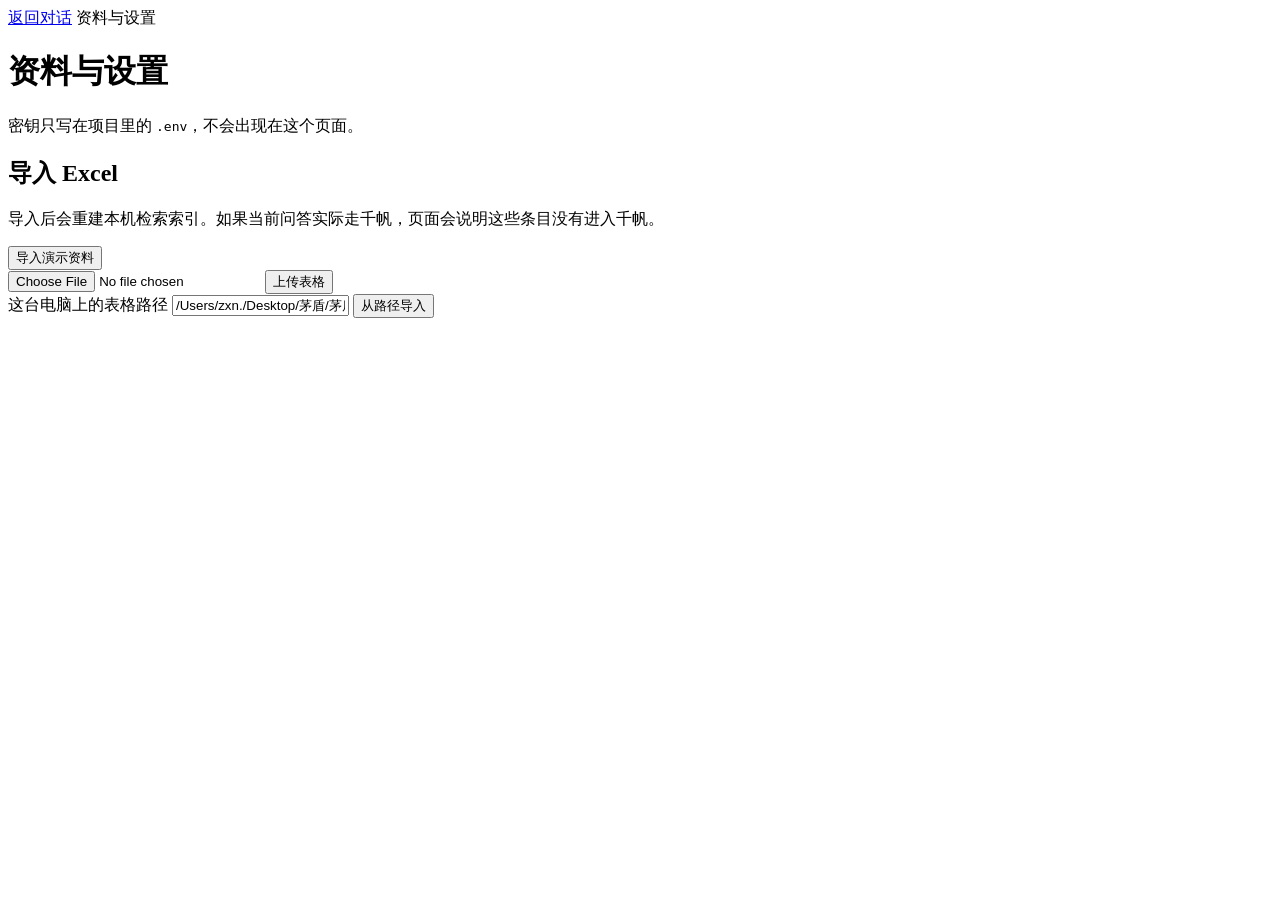
==== web/admin.html @ b0f87fa0 "保存当前问答、人物规则和风格接入，作为可回退的基线。 Co-authored-by: Cursor <cursoragent@cursor.com>" ====
<!DOCTYPE html>
<html lang="zh-CN">
<head>
  <meta charset="utf-8" />
  <meta name="viewport" content="width=device-width, initial-scale=1" />
  <title>资料与设置</title>
  <link rel="stylesheet" href="/assets/style.css" />
</head>
<body>
  <header class="top">
    <a class="brand" href="/">返回对话</a>
    <span class="text-link">资料与设置</span>
  </header>
  <main class="admin">
    <h1>资料与设置</h1>
    <p class="lede">密钥只写在项目里的 <code>.env</code>，不会出现在这个页面。</p>
    <section id="status" class="plain"></section>
    <section class="plain">
      <h2>导入 Excel</h2>
      <p>导入后会重建本机检索索引。如果当前问答实际走千帆，页面会说明这些条目没有进入千帆。</p>
      <div class="admin-actions">
        <button type="button" id="import-demo">导入演示资料</button>
        <form id="upload-form">
          <input id="upload-file" type="file" accept=".xlsx" />
          <button type="submit">上传表格</button>
        </form>
      </div>
      <form id="path-form" class="path-form">
        <label for="excel-path">这台电脑上的表格路径</label>
        <input id="excel-path" type="text" value="/Users/zxn./Desktop/茅盾/茅盾_统一章节总表.xlsx" />
        <button type="submit">从路径导入</button>
      </form>
      <div id="import-result"></div>
    </section>
  </main>
  <script type="module" src="/assets/admin.js"></script>
</body>
</html>
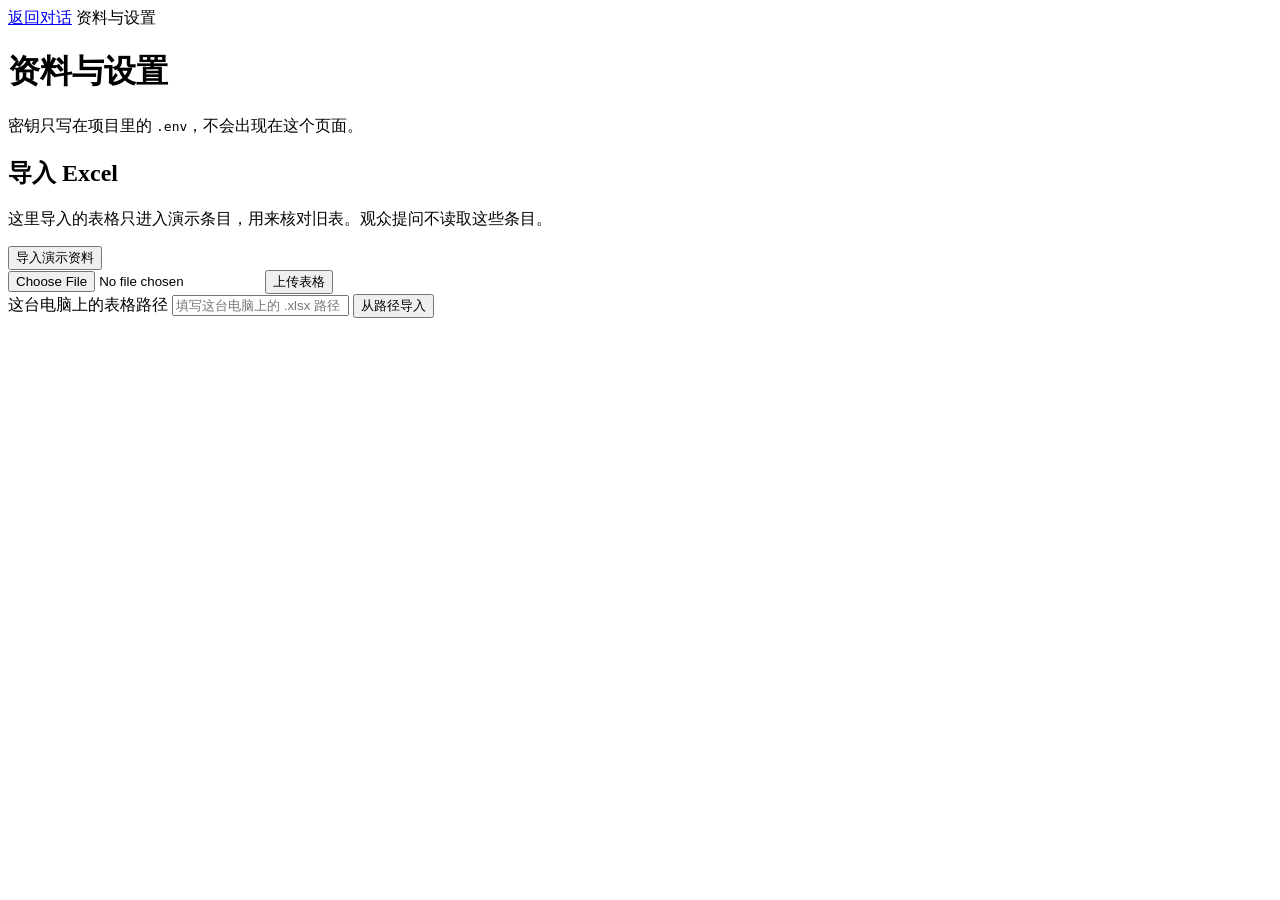
==== commit 25148019: "定稿当前问答框架：整段会话记忆、五步工作流与交付说明。 保留人物规则、页面与语音接入；密钥、会话库和原始表格仍不入库。  Co-authored-by: Cursor <cursoragent@cur" ====
--- a/web/admin.html
+++ b/web/admin.html
@@ -17,7 +17,7 @@
     <section id="status" class="plain"></section>
     <section class="plain">
       <h2>导入 Excel</h2>
-      <p>导入后会重建本机检索索引。如果当前问答实际走千帆，页面会说明这些条目没有进入千帆。</p>
+      <p>这里导入的表格只进入演示条目，用来核对旧表。观众提问不读取这些条目。</p>
       <div class="admin-actions">
         <button type="button" id="import-demo">导入演示资料</button>
         <form id="upload-form">
@@ -27,7 +27,7 @@
       </div>
       <form id="path-form" class="path-form">
         <label for="excel-path">这台电脑上的表格路径</label>
-        <input id="excel-path" type="text" value="/Users/zxn./Desktop/茅盾/茅盾_统一章节总表.xlsx" />
+        <input id="excel-path" type="text" placeholder="填写这台电脑上的 .xlsx 路径" />
         <button type="submit">从路径导入</button>
       </form>
       <div id="import-result"></div>
